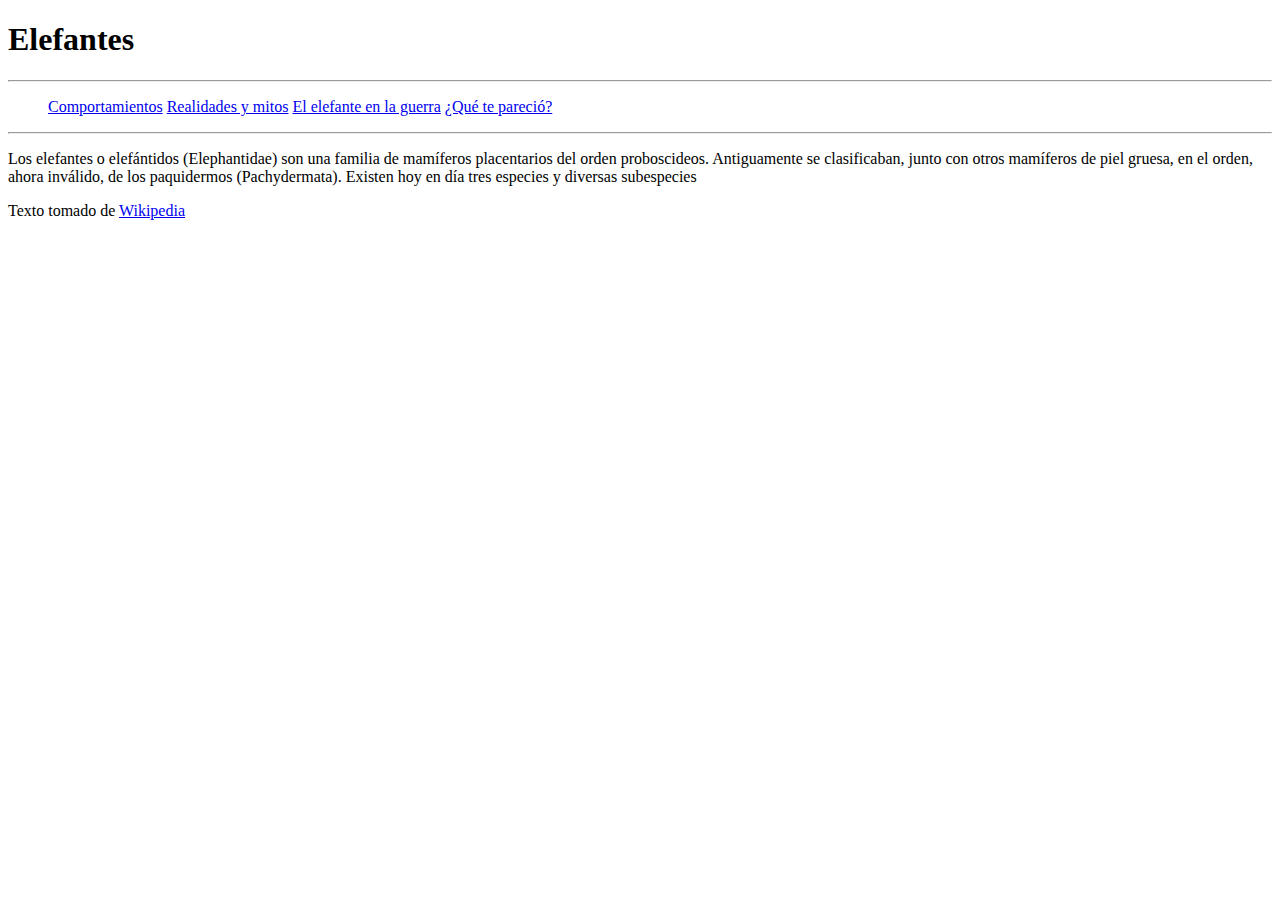
==== index.html @ f5248bba "First web site V1 - HomeworkM3" ====
<!DOCTYPE html>
<html lang="es">
   <head>
      <meta charset="UTF-8" />
      <meta name="viewport" content="width=device-width, initial-scale=1.0" />
      <title>Elephantidae - Mi Primer Sitio Web</title>
   </head>
   <body>
    <header>
        <h1>Elefantes</h1>
        <hr />
        <div>                    <!--Menú de navegación-->
            <ul>
                <il>
                    <a href="comportamiento.html">Comportamientos</a>        <!--página con una lista desordenada-->
                </il>                
                <il>
                    <a href="mitos.html">Realidades y mitos</a>                
                </il>
                <il>
                    <a href="guerra.html">El elefante en la guerra</a>       <!--Texto e imágenes-->
                </il>
                <il>
                    <a href="formulario.html">¿Qué te pareció?</a>           <!--Aquí se encuentra un formulario básico-->
                </il>
            </ul>
        </div>
        <hr />
    </header>
    <main>
        <p>Los elefantes o elefántidos (Elephantidae) son una familia de mamíferos placentarios del orden proboscideos. Antiguamente se clasificaban, junto con otros mamíferos de piel gruesa, en el orden, ahora inválido, de los paquidermos (Pachydermata). Existen hoy en día tres especies y diversas subespecies</p>

    </main>
    <footer>
        <p>Texto tomado de <a href="https://es.wikipedia.org/wiki/Elephantidae">Wikipedia</a></p>
    </footer>
   </body>
</html>
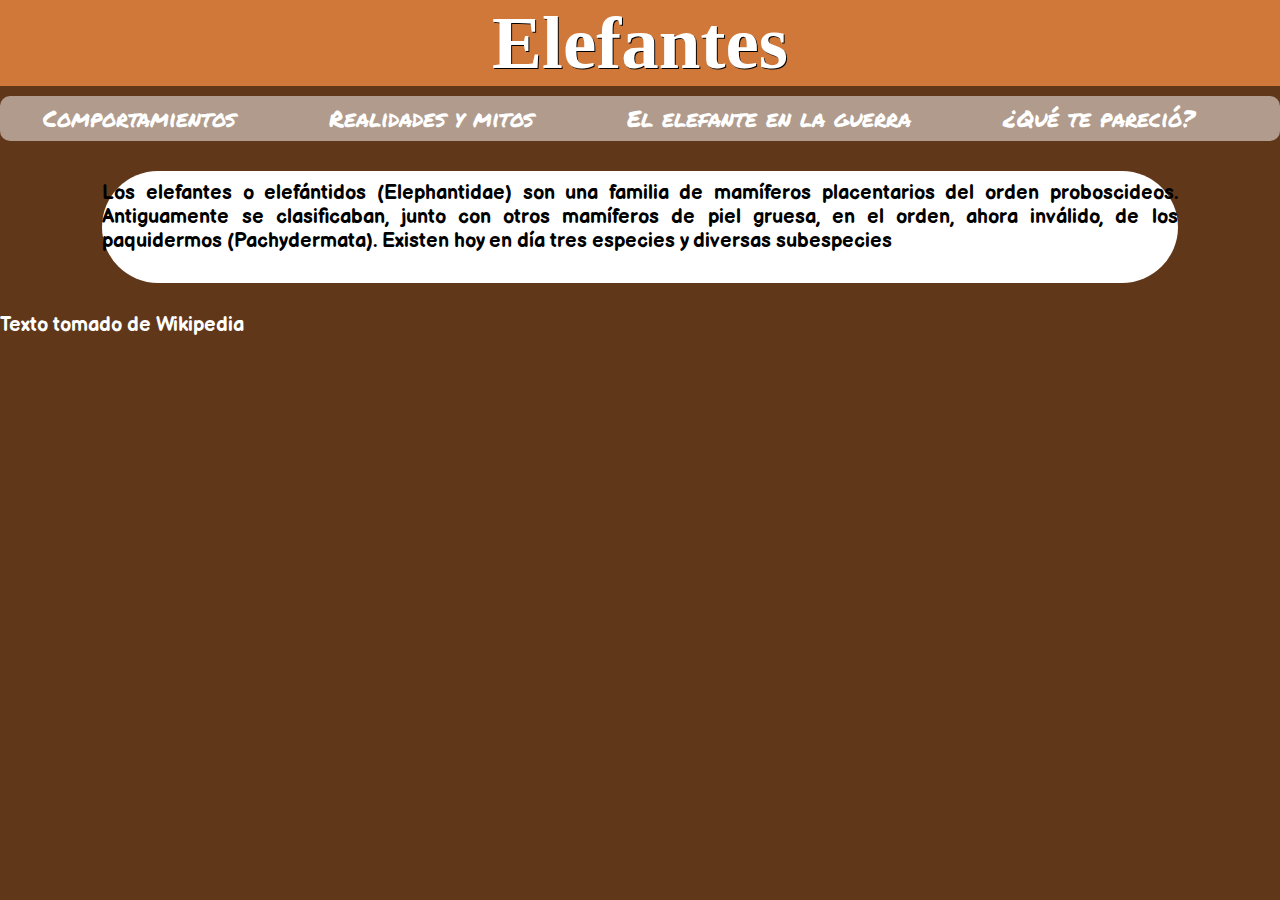
==== commit 57083aea: "Homework M4- css" ====
--- a/index.html
+++ b/index.html
@@ -3,13 +3,13 @@
    <head>
       <meta charset="UTF-8" />
       <meta name="viewport" content="width=device-width, initial-scale=1.0" />
+      <link rel="stylesheet" type="text/css" href="styles.css">
       <title>Elephantidae - Mi Primer Sitio Web</title>
    </head>
    <body>
     <header>
-        <h1>Elefantes</h1>
-        <hr />
-        <div>                    <!--Menú de navegación-->
+        <h1><a href="index.html">Elefantes</a></h1>
+        <div class="menunav">                    <!--Menú de navegación-->
             <ul>
                 <il>
                     <a href="comportamiento.html">Comportamientos</a>        <!--página con una lista desordenada-->
@@ -25,14 +25,14 @@
                 </il>
             </ul>
         </div>
-        <hr />
     </header>
     <main>
-        <p>Los elefantes o elefántidos (Elephantidae) son una familia de mamíferos placentarios del orden proboscideos. Antiguamente se clasificaban, junto con otros mamíferos de piel gruesa, en el orden, ahora inválido, de los paquidermos (Pachydermata). Existen hoy en día tres especies y diversas subespecies</p>
-
+        <div class="tapete">
+            <p class="t1">Los elefantes o elefántidos (Elephantidae) son una familia de mamíferos placentarios del orden proboscideos. Antiguamente se clasificaban, junto con otros mamíferos de piel gruesa, en el orden, ahora inválido, de los paquidermos (Pachydermata). Existen hoy en día tres especies y diversas subespecies</p>
+        </div>
     </main>
     <footer>
-        <p>Texto tomado de <a href="https://es.wikipedia.org/wiki/Elephantidae">Wikipedia</a></p>
+        <p class="t3">Texto tomado de <a href="https://es.wikipedia.org/wiki/Elephantidae">Wikipedia</a></p>
     </footer>
    </body>
 </html>--- a/styles.css
+++ b/styles.css
@@ -0,0 +1,161 @@
+/*Se definen las fuentes y su ubicación*/
+
+@font-face{
+    font-family: 'DelaGothicOne';
+    src: url(fonts/DelaGothicOne-Regular.ttf);
+}
+@font-face{
+    font-family: 'PermanentMarker';
+    src: url(fonts/PermanentMarker-Regular.ttf);
+}
+@font-face{
+    font-family: 'BalsamiqSans';
+    src: url(fonts/BalsamiqSans-Bold.ttf);
+}
+
+/*Se definen los parámetros del body*/
+
+body {
+    background-color: #61371A;     /*Color de fondo de la página*/
+	background-size: cover;          /*Tamaño del fondo de página (en este caso debe cubrir su totalidad)*/
+    margin: auto;                    /*márgenes del fondo (asignados automáticamente en partes iguales)*/
+  }
+
+/*Estilo letra con vínculos*/
+
+a:link{   /*Con link*/
+    color: #ffffff;            /*Color de letra*/
+    text-decoration: none;       /*Orden de no decoración (quita el subrayado de hipervínculos)*/
+}
+a:visited{   /*Ya fue abierta antes*/
+    color: #ffffff;
+    text-decoration: none;
+}
+a:hover{    /*El cursor pasa encima*/
+    color: #99582A;
+    text-decoration: none;
+}
+
+/*Parámetros de títulos*/
+
+h1{
+    font-family: 'DelaGothicOne';
+    font-size: 75px;
+    font-weight: bold;
+    text-shadow: 1px 1px #000;   /*Diseño de la sombra del texto*/
+    text-align: center;
+    margin: auto;
+    margin-bottom: 10px;           /*márgen específica para el pie*/
+    background-color: #d07839;
+}
+h2{                                    
+	font-family: 'BalsamiqSans';  
+	color:#000000;               
+	font-size: 45px;         
+	text-align: center;
+	margin:auto;
+	padding:10px 10px 2px 10px;       
+}
+h3{
+    font-family: 'BalsamiqSans';  
+	color:#000000;         
+	font-size: 33px;    
+	margin:auto;
+	padding:10px 10px 2px 10px;
+}
+
+/*Parámetros del menú de navegación*/
+
+.menunav{
+    text-align: center;
+    border-radius: 10px;               /*Radio del borde(sirve para redondear los bordes)*/
+    background-color: #B09B8D;       /*Alineación de los botones en la página*/
+}
+.menunav ul {
+	margin: 0;
+	padding: 0;
+	display: flex;
+    justify-content: space-evenly;
+}
+.menunav li {
+	list-style: none;
+}
+
+/*Parámetros de los botones del menú de navegación*/
+
+.menunav a{
+    font-family: 'PermanentMarker';     /*Tipo de letra que se usará*/
+    font-size: 23px;      /*Tamaño de letra que se usará*/
+    font-style: normal;     /*Estilo de letra que se usará (negrilla, cursiva, normal, etc)*/
+    font-weight: normal;     /*Grosor de la letra del botón*/
+    padding: 5px 50px 6px 8px;      /*Relleno que el botón aplica al fondo de la página*/
+    display: block;
+}
+
+/*Parámetros de objeto de fondo de main*/
+
+.tapete{
+    margin: 30px 8%;       
+	background: #ffffff;  
+	border-radius: 70px;
+    padding-bottom: 40px;       /*Relleno solo para el pie*/
+}
+
+/*Parámetros de letra de párrafo*/
+
+.t1{
+    position: relative;
+	max-width:1100px;
+	top: 10px;
+	margin:auto;                 
+	font-family: 'BalsamiqSans';  
+	font-size: 20px;
+	font-weight: lighter;
+	text-align: justify;      
+}
+.t2{
+	font-family: 'BalsamiqSans';
+	font-size: 20px;
+	font-weight: normal;
+	text-align: justify; 
+    position: relative;
+	max-width:470px;
+}
+.t3{
+	font-family: 'BalsamiqSans';
+	font-size: 20px;
+	font-weight: normal;
+	text-align: justify; 
+    position: relative;
+	max-width:470px;
+    color: #ffffff;
+}
+
+/*Parámetros del formulario*/
+
+.encuesta{
+    position: relative;
+	max-width:1100px;
+	top: 10px;
+	margin:auto;                 
+	font-family: 'BalsamiqSans';  
+	font-size: 20px;
+	font-weight: lighter;
+	text-align: justify;
+}
+
+/*Parámetros de texto con imagen*/
+
+.card{
+    display: flex;
+	justify-content: space-around;      /*Distribución del espacio*/
+	align-items: center;                /*Alinear objetos en la caja*/
+	padding: 20px;
+}
+
+/*Parámetros de imagen*/
+
+.img-card{
+	margin: 15px 10px;
+	max-width: 40%;
+}